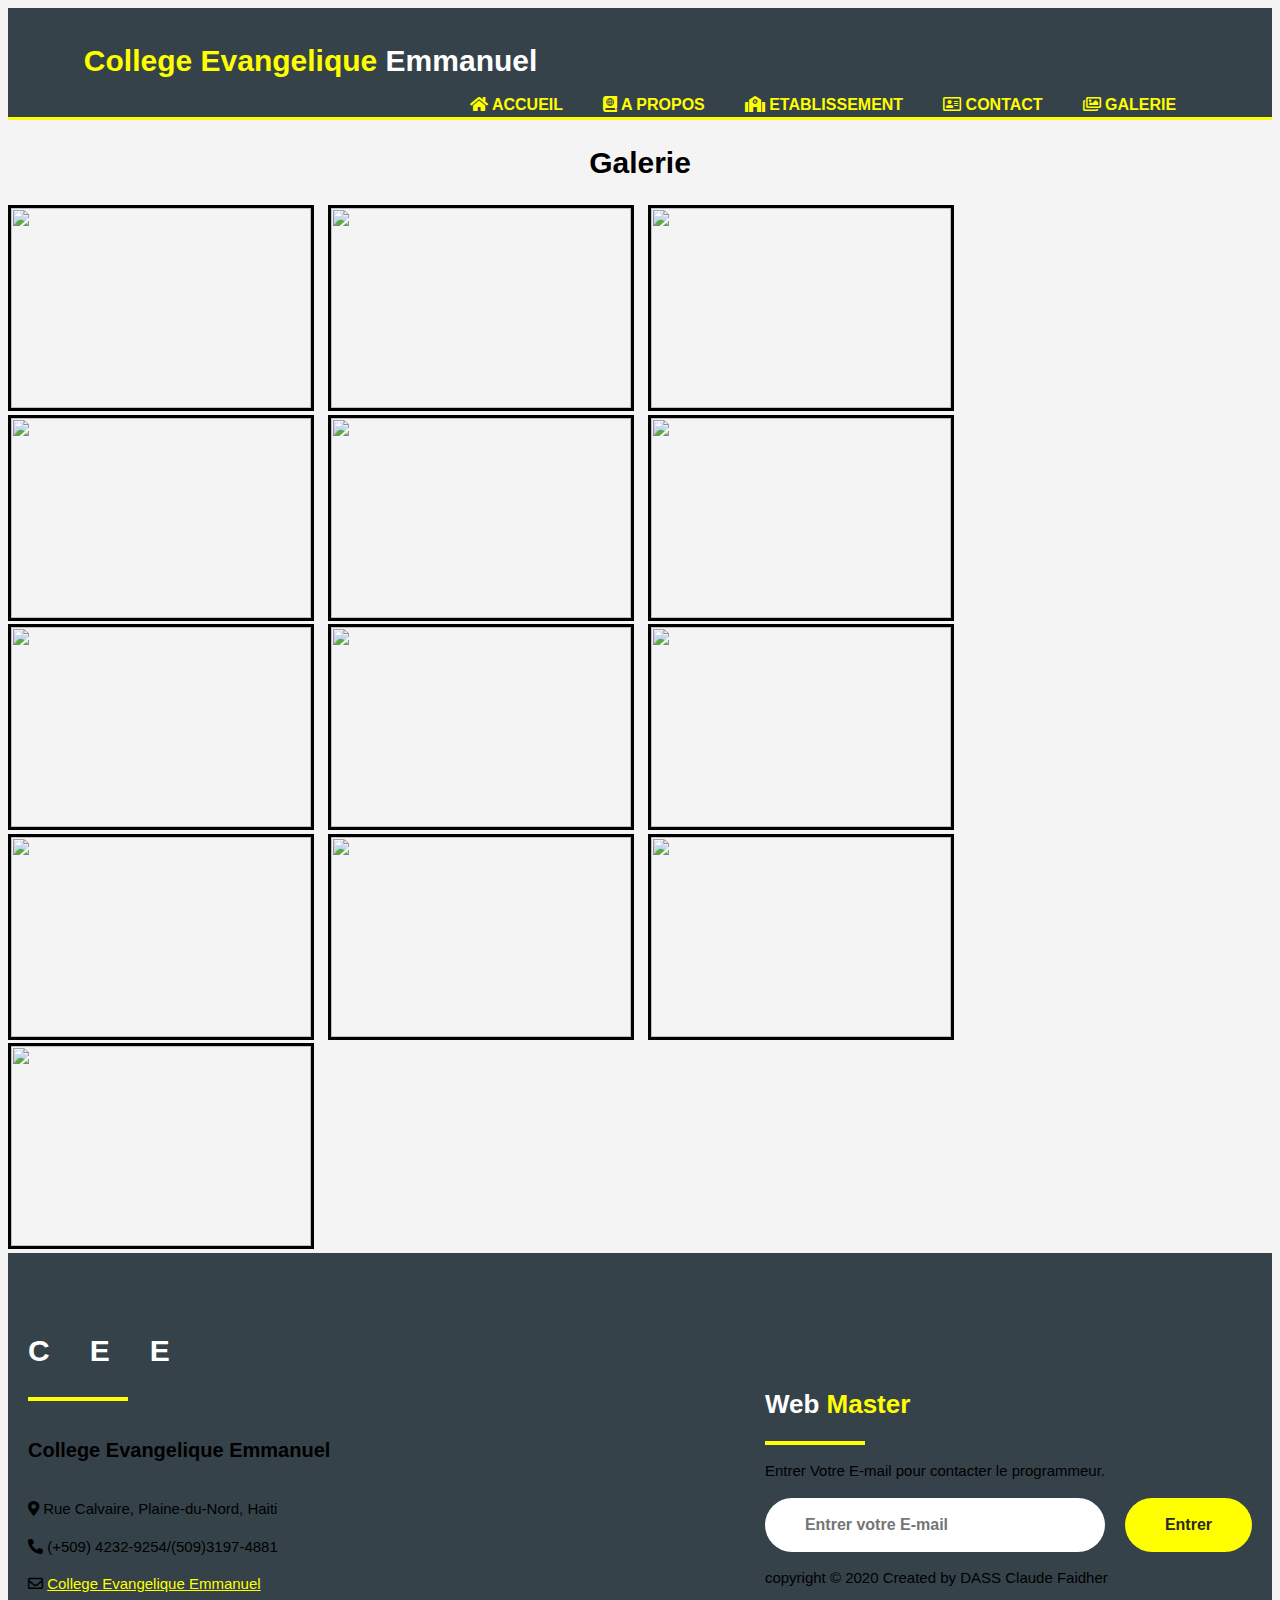
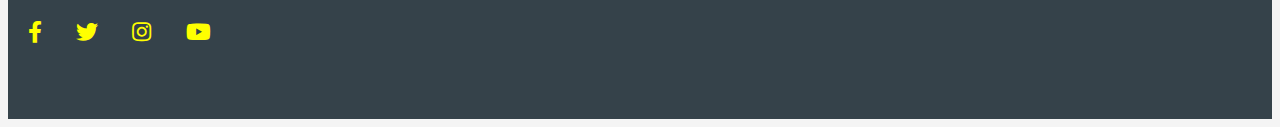
==== Galerie.html @ 7ecb37b7 "Add files via upload" ====
<!DOCTYPE html>
<html lang="fr">
<head>
	<meta charset="utf-8">
	<meta name="viewport" content="width=device=width">
	<meta name="description" content=" tdasss,fdddafaffssjjjjxj">
	<meta name="keywods" content="">
	<link rel="stylesheet" type="text/css" href="Style.css">
	<link rel="stylesheet" href="logo.PNG">
	<link rel="stylesheet" href="https://cdnjs.cloudflare.com/ajax/libs/font-awesome/5.15.1/css/all.min.css">
	<title>College Evangelique Emmanuel-Acccueil</title>
</head>
<body>
	<header>
		<div class="tdass"> 
			<div id="leboss">
				<h1><span class="highlight">College Evangelique </span>Emmanuel</h1>
			</div>
			<nav>
				<ul>
					<li class="current"><a href="index.html">					<i class="fas fa-home"></i> 			Accueil</a></li> 
					<li class="current"><a href="Propos.html">					<i class="fas fa-atlas"></i> 		A Propos</a></li> 
					<li class="current"><a href="Propos.html#Etablissement">	<i class="fas fa-school"></i>		Etablissement</a></li> 
					<li class="current"><a href="#Contact">						<i class="far fa-address-card"></i> Contact</a></li>
					<li class="current"><a href="Galerie.html">					<i class="far fa-images"></i> 		Galerie</a></li>
				</ul>
			</nav>
		</div>
	</header>
	<h1 id="Galerie">Galerie</h1>
		<div id="image">
			<a href="CEE.JPG"><img src="CEE.JPG" alt=""></a>
			<a href="dir.JPG"><img src="dir.JPG" alt=""></a>
			<a href="Ie_leve.JPG"><img src="e_leve.JPG" alt=""></a>
			<a href="eleve.JPG"><img src="eleve.JPG" alt=""></a>
			<a href="elevee.JPG"><img src="elevee.JPG" alt=""></a>
			<a href="proffsseur.JPG"><img src="proffsseur.JPG" alt=""></a>
			<a href="terain_basket.JPG"><img src="terain_basket.JPG" alt=""></a>
			<a href="staf_direction.JPG"><img src="staf_direction.JPG" alt=""></a>
			<a href="staf_direc.JPG"><img src="staf_direc.JPG" alt=""></a>
			<a href="madame.JPG"><img src="madame.JPG" alt=""></a>
			<a href="IMG-20200228-WA0025.JPG"><img src="IMG-20200228-WA0025.JPG" alt=""></a>
			<a href="IMG-20200228-WA0037.JPG"><img src="IMG-20200228-WA0037.JPG" alt=""></a>
			<a href="IMG-20201029-WA0106.JPG"><img src="IMG-20201029-WA0106.JPG" alt=""></a>
		</div>
	<footer id="Contact">
		<div class="footer-contrainer">
			<div class="left-col">
			<h2 class="cee">CEE</h2>
			<div class="borderr"></div>
			<h5 class="col">College Evangelique Emmanuel</h5>
			 <p><i class="fas fa-map-marker-alt"></i> Rue Calvaire, Plaine-du-Nord, Haiti</p>
			 <p><i class="fas fa-phone-alt"></i> (+509) 4232-9254/(509)3197-4881</p>
			 <div class="lien"><i class="far fa-envelope"></i> <a href="mailto:collegeevangeliqueemmanuel@gmail.com">College Evangelique Emmanuel</a><br></div>
			<div class="social-media">
				<a href="#"><i class="fab fa-facebook-f"></i></a>
				<a href="#"><i class="fab fa-twitter"></i></a>
				<a href="#"><i class="fab fa-instagram"></i></a>
				<a href="#"><i class="fab fa-youtube"></i></a>
			</div>
			</div>
			<div class="right-col">
				<h1>Web <span class="highlight">Master</span></h1>
				<div class="borderr"></div>
				<p>Entrer Votre E-mail pour contacter le programmeur.</p>
				<form action="traitement.php" class="newsletter-form">
					<input type="text" class="txtb" placeholder="Entrer votre E-mail">
					<input type="submit" class="btn" value="Entrer">
				</form>
				<p class="rights-text">copyright &copy; 2020 Created by DASS Claude Faidher</p>
			</div>	
		</div>
	</footer>
</body>
</html>
---- Style.css ----
body{
	font-family: Arial, Helvetica, sans serif;
	font-size: 15px;
	line-height: 1.5;
	padding: 0;
	background-color: #f4f4f4; 
}
/*Global*/
.tdass{
	width: 88%;
	margin: auto;
	overflow: hidden;
}
 ul{
	margin: 0;
	padding: 0;
}
.button1{
	height: 38px;
	background: #e8491d;
	border: 0;
	padding-left: 20px;
	padding-right: 20px;
	color: #ffffff;
}
.claude{
	padding: 15px;
	background: #35424a;
	color: #ffffff;
	margin-top: 10px;
	margin-bottom: 10px; 
}
/*header*/
header{
	background: #35424a;
	color: #ffffff;
	padding-top: 30px;
	min-height: 70px;
	border-bottom: #ffff00 3px solid;
}
header a{
	color: #ffffff;
	text-decoration: none;
	text-transform: uppercase;
	font-size: 16px;
}
header li{
	float: left;
	display: inline;
	padding: 0 20px 0 20px;
}
header #leboss{
	float: left;
}
header #leboss h1{
	margin: 0;
}
header nav{
	float: right;
	margin-top: 10px;
}
header  .highlight , header .current a, .right-col .highlight{
	color: #ffff00;
	font-weight: bold;
}
header a:hover{
	color: #cccccc;
	font-weight: bold;
}
/*showcase*/

	/*le id faidher*/
#faidher{
	min-height: 400px;
	background: linear-gradient(rgba(0,0,0,0.4), rgba(0,0,0,0.4)), url("CEE.JPG") no-repeat 0 -50px;
	
	
}
#faidher h1{
	text-align: center;
}
.texte{
	text-transform: uppercase;
	text-align: center;
	margin-top: 120px;
	font-size: 20px;
	color: white;
}

/*rosie*/

/*sidebar*/
aside#sidebar{
	float: right;
	width: 38%;
	margin-top: 10px;
}
aside#sidebar .quote input, aside#sidebar .quote textarea{
	width: 90%;
	padding: 5px;
}
/*roselandein*/
article#roselanein{
	float: left;
	width: 50%;	
}
/*services*/

/*footer*/
footer{
	background:#35424a;
	padding: 50px 0;
}
.footer-contrainer{
	max-width: 1300px;
	margin: auto;
	padding: 0 20px;
	display: flex;
	justify-content: space-between;
	align-items: center;
	flex-wrap: wrap-reverse;
}
.social-media{
	margin:20px 0;
}
.social-media a{
	color: #ffff00;
	margin-right:30px;
	font-size: 22px;
	text-decoration: none;
	transition: .3s linear;
}
.social-media a i:hover{
	color: #ffffff;
}
.right-col h1{
	font-size: 26px;
	color: white;
}
.borderr{
	width: 100px;
	height: 4px;
	background:#ffff00;
}
.newsletter-form{
	display: flex;
	justify-content: center;
	align-items: center;
	flex-wrap: wrap;
}
.txtb{
	flex: 1;
	padding: 18px 40px;
	font-size: 16px;
	border:none;
	font-weight: 700;
	outline: none;
	border-radius: 30px;
	min-width: 260px;
}
.btn{
	padding: 18px 40px;
	font-size: 16px;
	color: #282923;
	background: #ffff00;
	border:none;
	font-weight: 700;
	outline: none;
	border-radius: 30px;
	margin-left: 20px;
	cursor: pointer;
	transition: opacity .3s linear;
}
.btn:hover{
	opacity: .7;
}
.lien a{
	color: #ffff00;
}
.lien a:hover{
	color: white;
}
.cee{
	text-transform: uppercase;
	color: #ffffff;
	font-size: 30px;
	letter-spacing: 40px;
}
.col{
	font-size: 20px;
}
#Galerie{
	text-align: center;
}
#image img{
	width: 300px;
	height: 200px;
	margin-right: 10px;
	border:3px black solid;
}
#image img:hover{
	transform: scale(1.2);
	transition: .3s transform;
	border-radius: 5px;
}
	

#Accueil h1{
	max-width: 1000px;
	margin: auto;
	padding: 0 20px;
	display: flex;
	justify-content: space-between;
	align-items: center;
}
#Accueil{
	max-width: 1000px;
	margin: auto;
	padding: 0 20px;
	display: flex;
	justify-content: space-between;
	align-items: center;
}
.aligner, tr td img{
	width: 300px;
	height: 200px;
}
.Accueil img{
	width: 1260px;
	height: 500px;
}
	@keyframes type{
		0%{
			width: 0ch;
		}
		100%{
			width: 52ch;
		}
	}
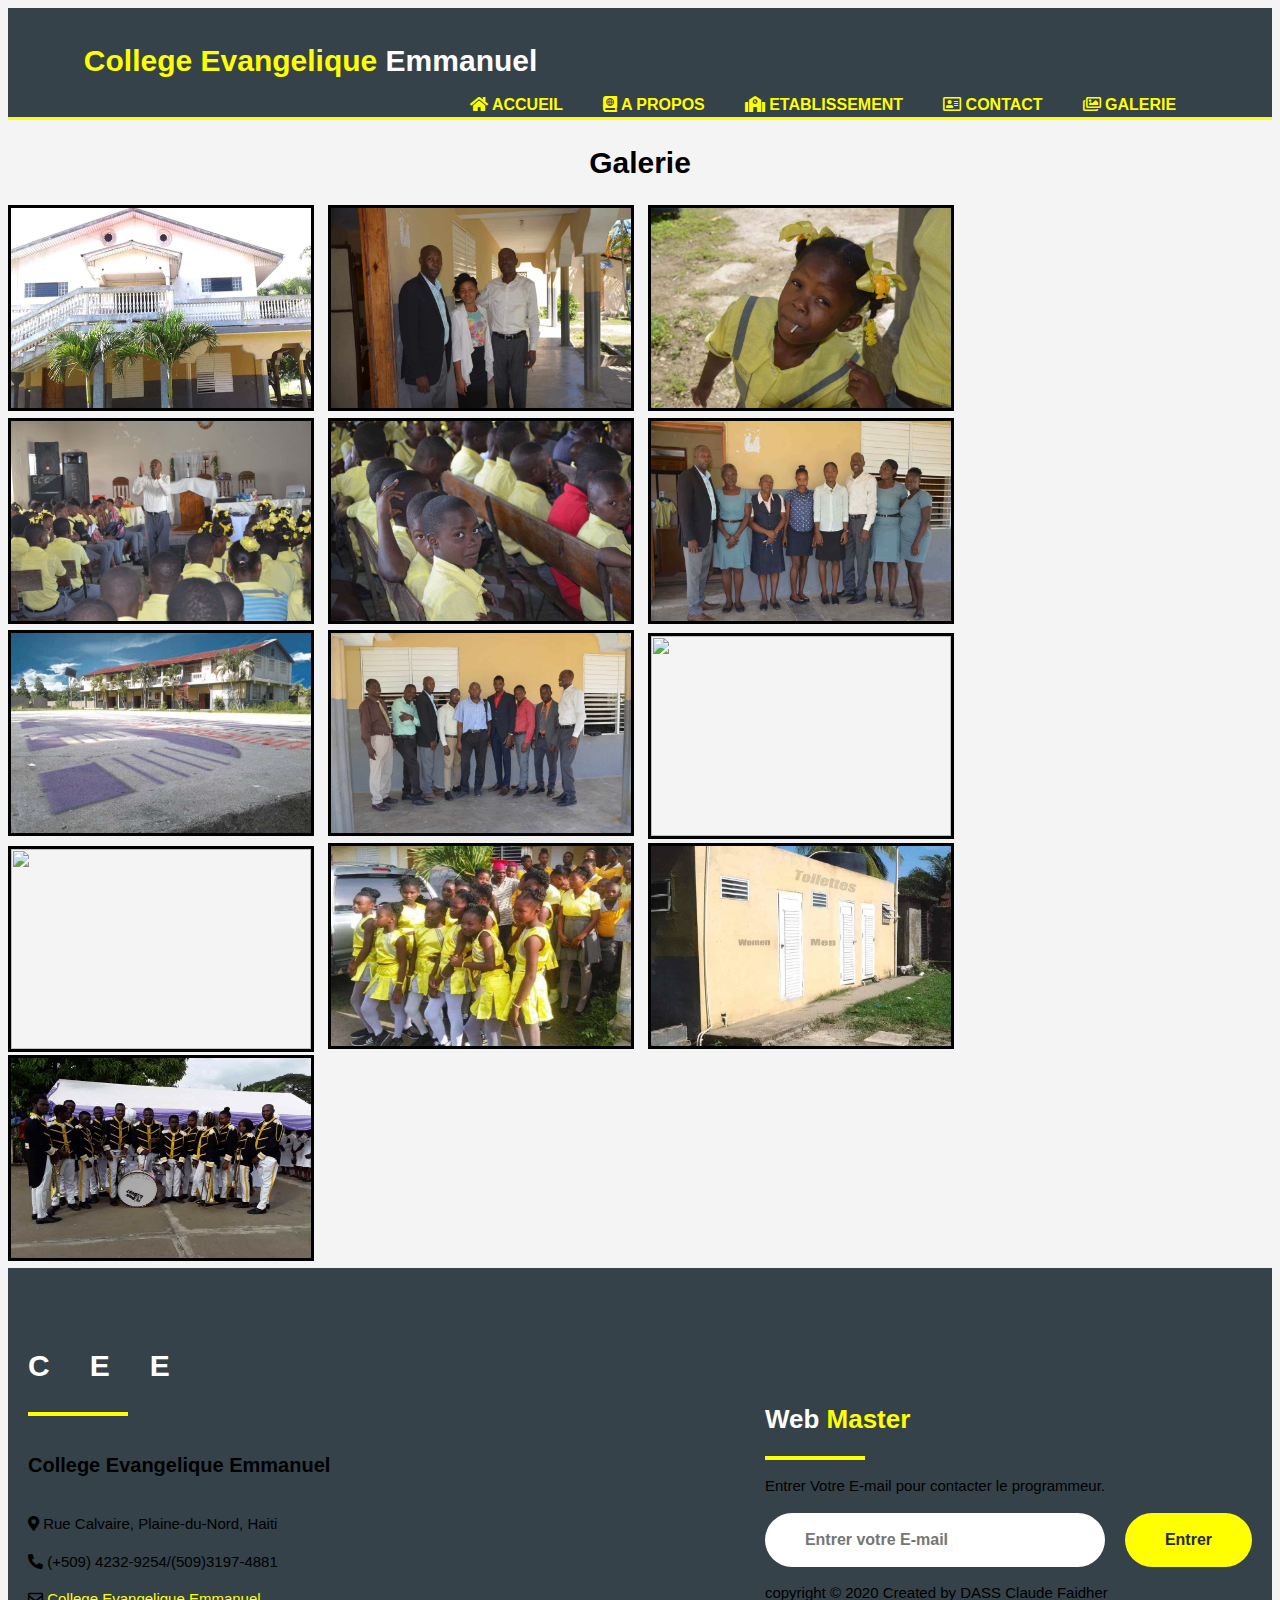
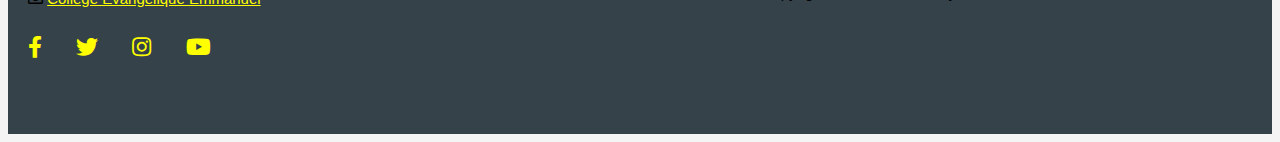
==== commit 03256213: "Add files via upload" ====
--- a/Galerie.html
+++ b/Galerie.html
@@ -6,7 +6,7 @@
 	<meta name="description" content=" tdasss,fdddafaffssjjjjxj">
 	<meta name="keywods" content="">
 	<link rel="stylesheet" type="text/css" href="Style.css">
-	<link rel="stylesheet" href="logo.PNG">
+	<link rel="stylesheet" href="logo.png">
 	<link rel="stylesheet" href="https://cdnjs.cloudflare.com/ajax/libs/font-awesome/5.15.1/css/all.min.css">
 	<title>College Evangelique Emmanuel-Acccueil</title>
 </head>
@@ -29,19 +29,19 @@
 	</header>
 	<h1 id="Galerie">Galerie</h1>
 		<div id="image">
-			<a href="CEE.JPG"><img src="CEE.JPG" alt=""></a>
-			<a href="dir.JPG"><img src="dir.JPG" alt=""></a>
-			<a href="Ie_leve.JPG"><img src="e_leve.JPG" alt=""></a>
-			<a href="eleve.JPG"><img src="eleve.JPG" alt=""></a>
-			<a href="elevee.JPG"><img src="elevee.JPG" alt=""></a>
-			<a href="proffsseur.JPG"><img src="proffsseur.JPG" alt=""></a>
-			<a href="terain_basket.JPG"><img src="terain_basket.JPG" alt=""></a>
-			<a href="staf_direction.JPG"><img src="staf_direction.JPG" alt=""></a>
-			<a href="staf_direc.JPG"><img src="staf_direc.JPG" alt=""></a>
+			<a href="CEE.jpg"><img src="CEE.jpg" alt=""></a>
+			<a href="dir.jpg"><img src="dir.jpg" alt=""></a>
+			<a href="Ie_leve.jpg"><img src="e_leve.jpg" alt=""></a>
+			<a href="eleve.jpg"><img src="eleve.jpg" alt=""></a>
+			<a href="elevee.jpg"><img src="elevee.jpg" alt=""></a>
+			<a href="proffsseur.jpg"><img src="proffsseur.jpg" alt=""></a>
+			<a href="terain_basket.JPG"><img src="terain_basket.jpg" alt=""></a>
+			<a href="staf_direction.jpg"><img src="staf_direction.jpg" alt=""></a>
+			<a href="staf_direc.jpg"><img src="staf_direc.JPG" alt=""></a>
 			<a href="madame.JPG"><img src="madame.JPG" alt=""></a>
-			<a href="IMG-20200228-WA0025.JPG"><img src="IMG-20200228-WA0025.JPG" alt=""></a>
-			<a href="IMG-20200228-WA0037.JPG"><img src="IMG-20200228-WA0037.JPG" alt=""></a>
-			<a href="IMG-20201029-WA0106.JPG"><img src="IMG-20201029-WA0106.JPG" alt=""></a>
+			<a href="IMG-20200228-WA0025.jpg"><img src="IMG-20200228-WA0025.jpg" alt=""></a>
+			<a href="IMG-20200228-WA0037.jpg"><img src="IMG-20200228-WA0037.jpg" alt=""></a>
+			<a href="IMG-20201029-WA0106.jpg"><img src="IMG-20201029-WA0106.jpg" alt=""></a>
 		</div>
 	<footer id="Contact">
 		<div class="footer-contrainer">
--- a/Style.css
+++ b/Style.css
@@ -72,7 +72,7 @@
 	/*le id faidher*/
 #faidher{
 	min-height: 400px;
-	background: linear-gradient(rgba(0,0,0,0.4), rgba(0,0,0,0.4)), url("CEE.JPG") no-repeat 0 -50px;
+	background: linear-gradient(rgba(0,0,0,0.4), rgba(0,0,0,0.4)), url("CEE.jpg") no-repeat 0 -50px;
 	
 	
 }
